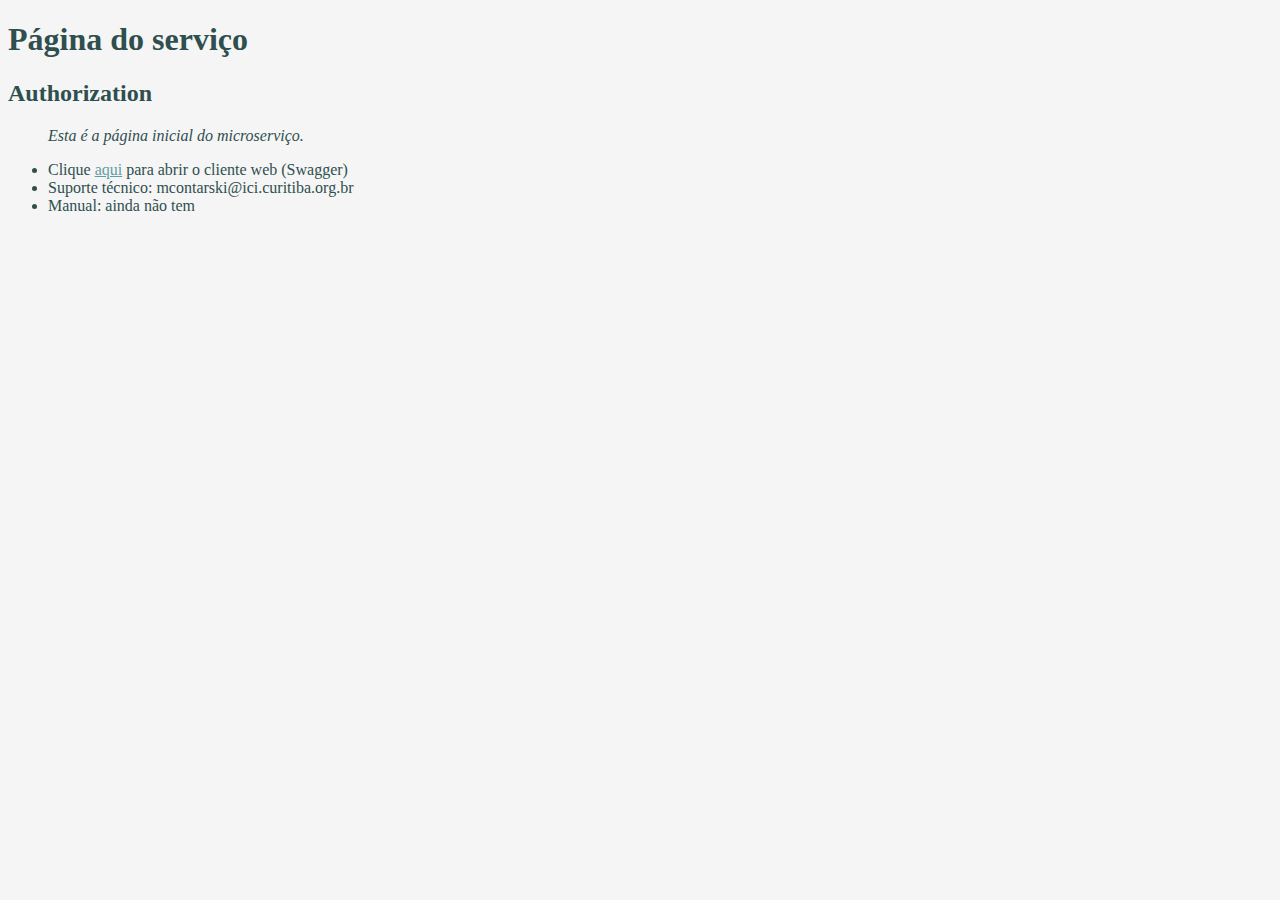
==== src/ICI.Clipping.WebApi.Auth/wwwroot/index.html @ 9b79c338 "Mesclagem." ====
﻿<!DOCTYPE html>
<html>
<head>
    <meta charset="utf-8" />
    <title>Serviço Web</title>
    <style>
		body, tbody {
		    font-family: Consolas;
            background-color: whitesmoke;
            color: darkslategray;
        }
		a {
            color: cadetblue;
		}
    </style>
</head>
<body>
    <h1>Página do serviço</h1>
    <h2>Authorization</h2>
    
    <blockquote>
        <i>Esta é a página inicial do microserviço.</i>
    </blockquote>
    <ul>
        <li>Clique <a href="/swagger">aqui</a> para abrir o cliente web (Swagger)</li>
        <li>Suporte técnico: mcontarski@ici.curitiba.org.br</li>
        <li>Manual: ainda não tem</li>
    </ul>
</body>
</html>
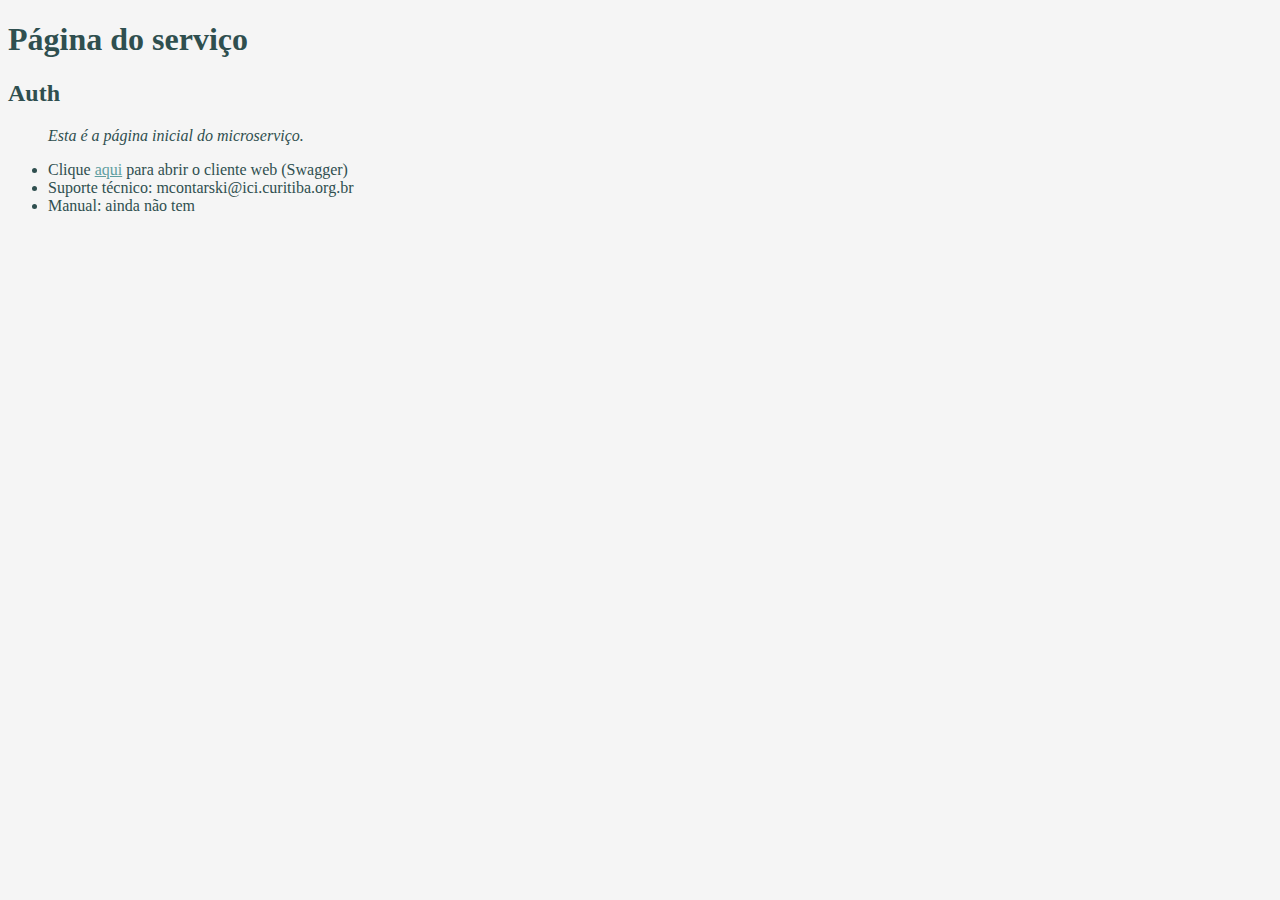
==== commit fd30e920: "Autenticação e autorização." ====
--- a/src/ICI.Clipping.WebApi.Auth/wwwroot/index.html
+++ b/src/ICI.Clipping.WebApi.Auth/wwwroot/index.html
@@ -16,7 +16,7 @@
 </head>
 <body>
     <h1>Página do serviço</h1>
-    <h2>Authorization</h2>
+    <h2>Auth</h2>
     
     <blockquote>
         <i>Esta é a página inicial do microserviço.</i>
